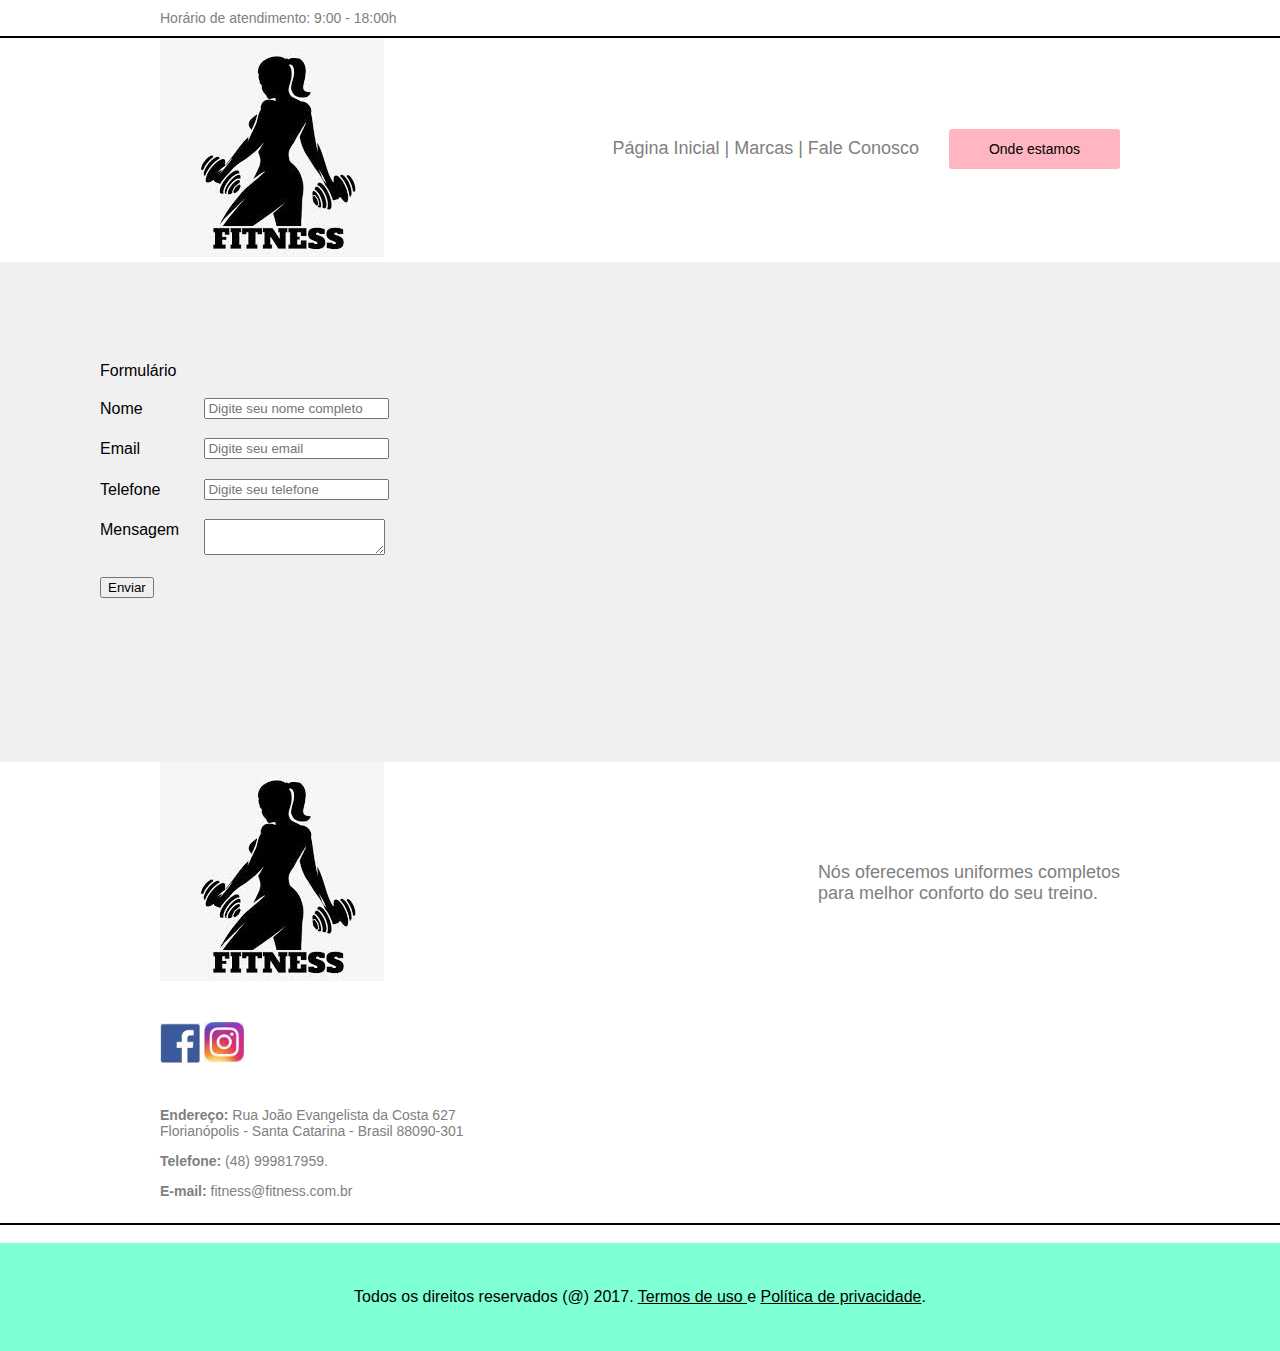
==== faleconosco.html @ d7a479f9 "Add files via upload" ====
<!DOCTYPE html>
<html>

<head>
    <title>Fale Conosco</title>
    <link rel="stylesheet" type="text/css" href="style.css" />
    <meta charset="utf-8">
</head>
<body>
    <header>
        <div class="barra_superior">
            <div class="container">
                Horário de atendimento: 9:00 - 18:00h

            </div>
                 
        </div>
        

        <div class="container">
            <img class="logo" alt="Logo da empresa"
            title="Aqui é apresentado a logo da empresa Fitness" 
            src="./img/Imagem1.jpg" />
            <nav>
               <a href="index.html"> Página Inicial | <a alt="vai para a lista de marcas" href="index.html#marcas">Marcas</a> | <a title="Vai para a página de fale conosco" href="faleconosco.html">Fale Conosco</a> 
               <a href="ondeestamos.html" class="btn_destaque"> Onde estamos </a>

            </nav>


        </div>
            
    </header>
<section>
    <div class="fale">
        Formulário
        <form enctype="application/x-www-form-urlencoded" method="POST"> <br/>
            <label for="NomeCompleto">Nome</label>
            <input id="NomeCompleto"  type="text" name="Nome_Completo" placeholder="Digite seu nome completo"/>
<br />
<br/>
            <label for="Email">Email</label>
            <input id="Email"  type="text" name="Email" placeholder="Digite seu email"/>
<br/>
<br/>
            <label for="Telefone">Telefone</label>
            <input id="Telefone"  type="text" name="Telefone" placeholder="Digite seu telefone"/>
<br/>
<br/>
            <label for="Mensagem">Mensagem</label>
            <textarea name="Mensagem"> </textarea>
<br/>
<br/>
            <input type="submit" value="Enviar"/>

        </form>
        
        
    </div>
    
</section>

<footer>

    <div>
        <div class="container">
            <img alt="Logo da empresa"
            title="Aqui é apresentado a logo da empresa Fitness" 
            src="./img/Imagem1.jpg" />
            <nav> 
                Nós oferecemos uniformes completos <br/>para melhor conforto do seu treino. 
            </nav>
            <br/>
            <br/>
            <br/>
            <a href="#"><img alt="Link para Facebook" src="./img/Facebook.jpg" width="40"/></a>
            <a href="#"><img alt="Link para Instagram" src="./img/instagram.jpg" width="40"/></a>
        </div>
        
        <div class="contato">
            <div class="container">
            <br/>
    
            <p><strong>Endereço:</strong> Rua João Evangelista da Costa 627 <br/>
            Florianópolis - Santa Catarina - Brasil 
            88090-301</p>
            <p><strong>Telefone:</strong><a href="tel: "48999817959> (48) 999817959.</a></p>
            <p><strong>E-mail:</strong><a href="mailto:fitness@fitness.com.br"> fitness@fitness.com.br </a></p>
            
           </div>
        </div>
    </div>
    <br/>
    <div class="direitos_reservados">
    Todos os direitos reservados (@) 2017. <a href="termodeuso.html">Termos de uso </a> e <a href="politicaprivacidade.html"> Política de privacidade</a>.
    
    </div>
    
    </footer>
    
</body>




</html>
---- style.css ----
body {
    margin: 0;
    font-family: "Arial";
}

.barra_superior {
    border-bottom: 2px solid black ;
    color: grey;
    padding-top: 10px;
    padding-bottom: 10px; 
    font-size: 14px;
}

.container { 
    width: 960px;  
    margin: 0 auto;
}

nav {
    color: grey;
    font-size: 18px;
    float: right;
    margin-top: 100px;
    
}

nav a { 
    color: grey; 
    text-decoration: none;
}

.btn_destaque {
    background-color: lightpink;
    color: black;
    padding: 12px 40px;
    border-radius: 3px;
    margin-left: 25px;
    text-decoration: none;
    font-size: 14px;
}

.sec01 {
    height: 740px;
    color: aquamarine;
    background-image: url(./img/atletas.jpg);
    background-repeat: no-repeat;
    background-position: center;
}

.sec01 p.titulo {
    font-size: 30px;
    padding-top: 80px;
}

.sec01 p {
    font-size: 20px;
    padding-bottom: 30px;
    line-height: 120%;
}


.sec02 p {
    font-size: 30px;
    text-align: center;
}

.sec02 {
    border-bottom: 2px solid black;
    
}

.sec02 img {
    width: 100%;
    margin-top: 50px;
    margin-bottom: 50px;
}

.sec03{
    background-color: rgb(179, 191, 209);
    background-image: url(./img/atleta.jpg);
    background-repeat: no-repeat;
    background-position: center;
    height: 664px;
}


.sec03 p{
    font-size: 48px;
    line-height: 120%;
    color: white;
    padding-top: 100px;
    padding-bottom: 40px; 
}

.direitos_reservados{
    background-color: aquamarine;
    color: black;
    text-align: center;
    padding-top: 45px;
    padding-bottom: 45px;

}

.direitos_reservados a{
    color: black;

}

.contato{
    border-bottom: 2px solid black ;
    color: grey;
    padding-top: 10px;
    padding-bottom: 10px; 
    font-size: 14px;
   
}

.contato a{
    text-decoration: none;
    color: grey;


}

label{
    width: 100px;
    display:inline-block;
    line-height: 140%;
    vertical-align: top;
    
}

.fale{
    height: 300px;
    background-color: rgb(240, 240, 240);
    padding: 100px;
}


/* Smartphones */
@media screen and (max-width: 480px){
    .barra_superior .container{
       margin-left: 10px;
   }
    
   
   nav {
       float: none;
       margin-left: 10px;
       
   }
    .sec01 p, .sec01 .btn_destaque{
        margin-left: 20px;

   }
    .sec02 p { 
        margin-left: 20px;
        float: left;
   }
    .sec03 p, .sec03 .btn_destaque{
    margin-left: 20px;

   }

   .contato {
        margin-left: 10px
   }

   
   }
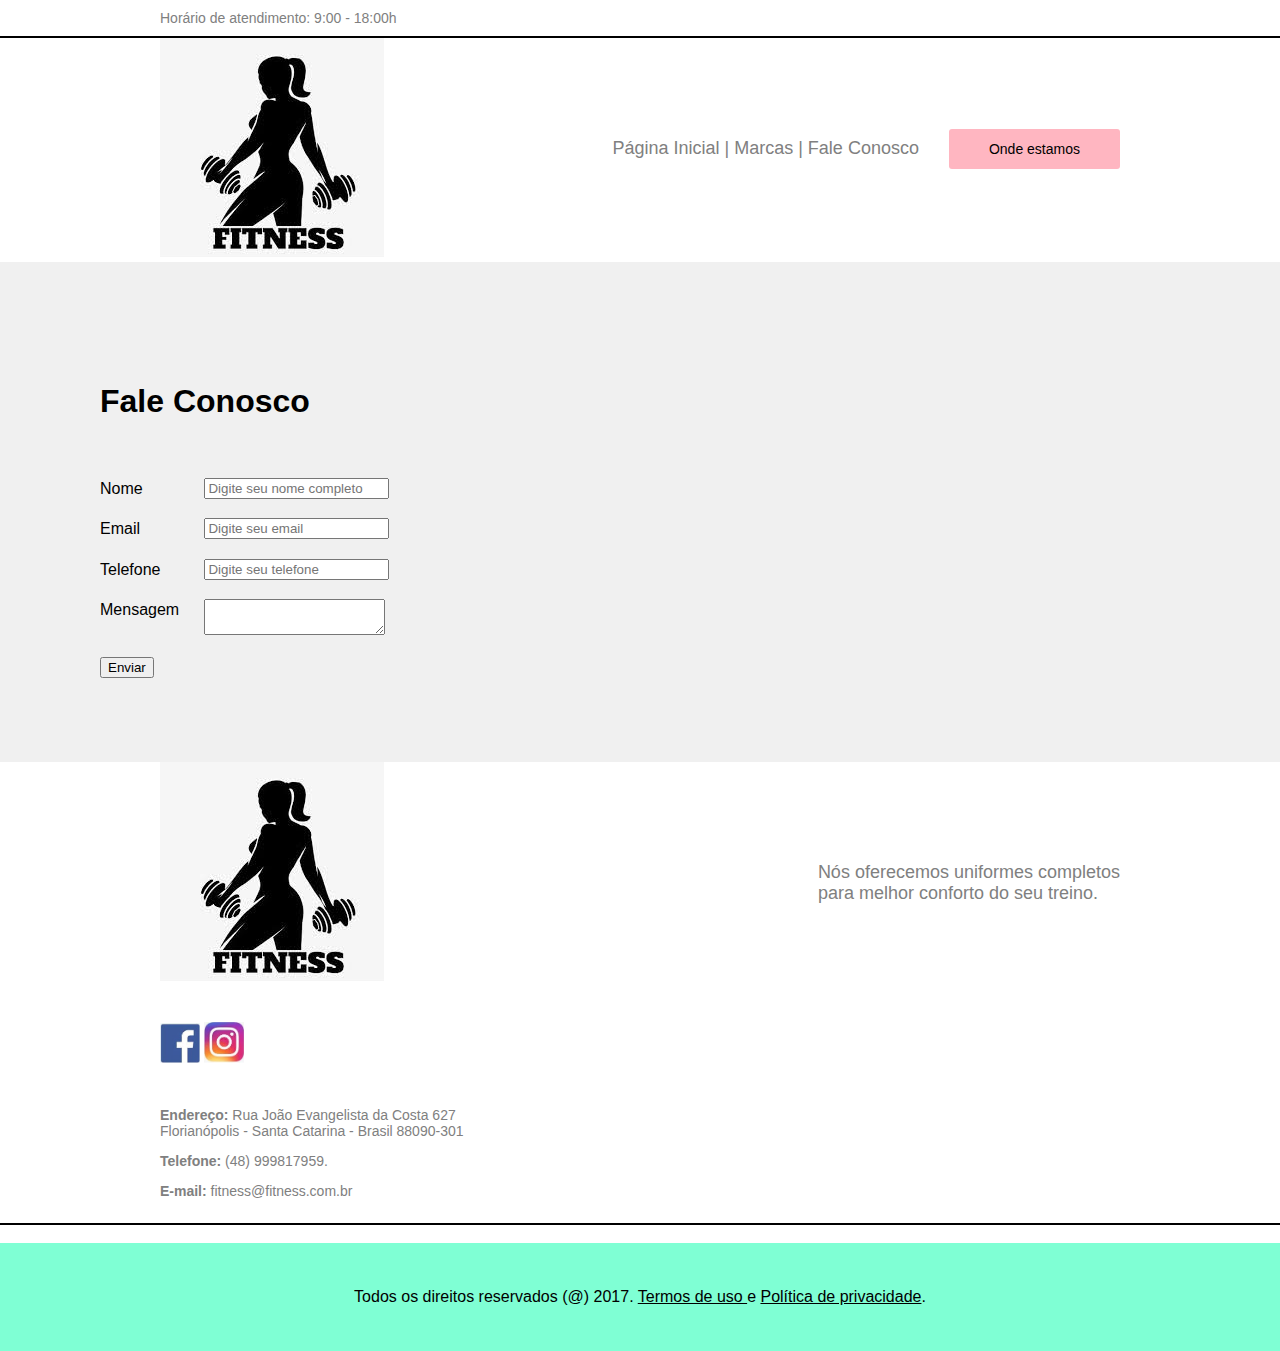
==== commit d2afef00: "Add files via upload" ====
--- a/faleconosco.html
+++ b/faleconosco.html
@@ -33,7 +33,8 @@
     </header>
 <section>
     <div class="fale">
-        Formulário
+        <h1>Fale Conosco</h1>
+        <br/>
         <form enctype="application/x-www-form-urlencoded" method="POST"> <br/>
             <label for="NomeCompleto">Nome</label>
             <input id="NomeCompleto"  type="text" name="Nome_Completo" placeholder="Digite seu nome completo"/>
--- a/style.css
+++ b/style.css
@@ -136,6 +136,37 @@
     padding: 100px;
 }
 
+.modal {
+    display: none;
+    position: fixed;
+    width: 400px;
+    height: 200px;
+    background-color: white;
+    top: 50%;
+    margin-top: -100px;
+    left: 50%;
+    margin-left: -200px;
+    padding: 20px;
+    border-radius: 4px;
+}
+
+.modal input[type=text] {
+    border: none;
+    border-bottom: 1px solid lightgray;
+    width: 100%;
+    background-color: #FAFAFA;
+    padding: 10px;
+
+}
+
+.modal a {
+    float: right ;
+    font-size: 24px;
+    text-decoration: none;
+    color: black;
+    cursor: pointer;
+
+}
 
 /* Smartphones */
 @media screen and (max-width: 480px){
@@ -168,3 +199,5 @@
 
    
    }
+
+   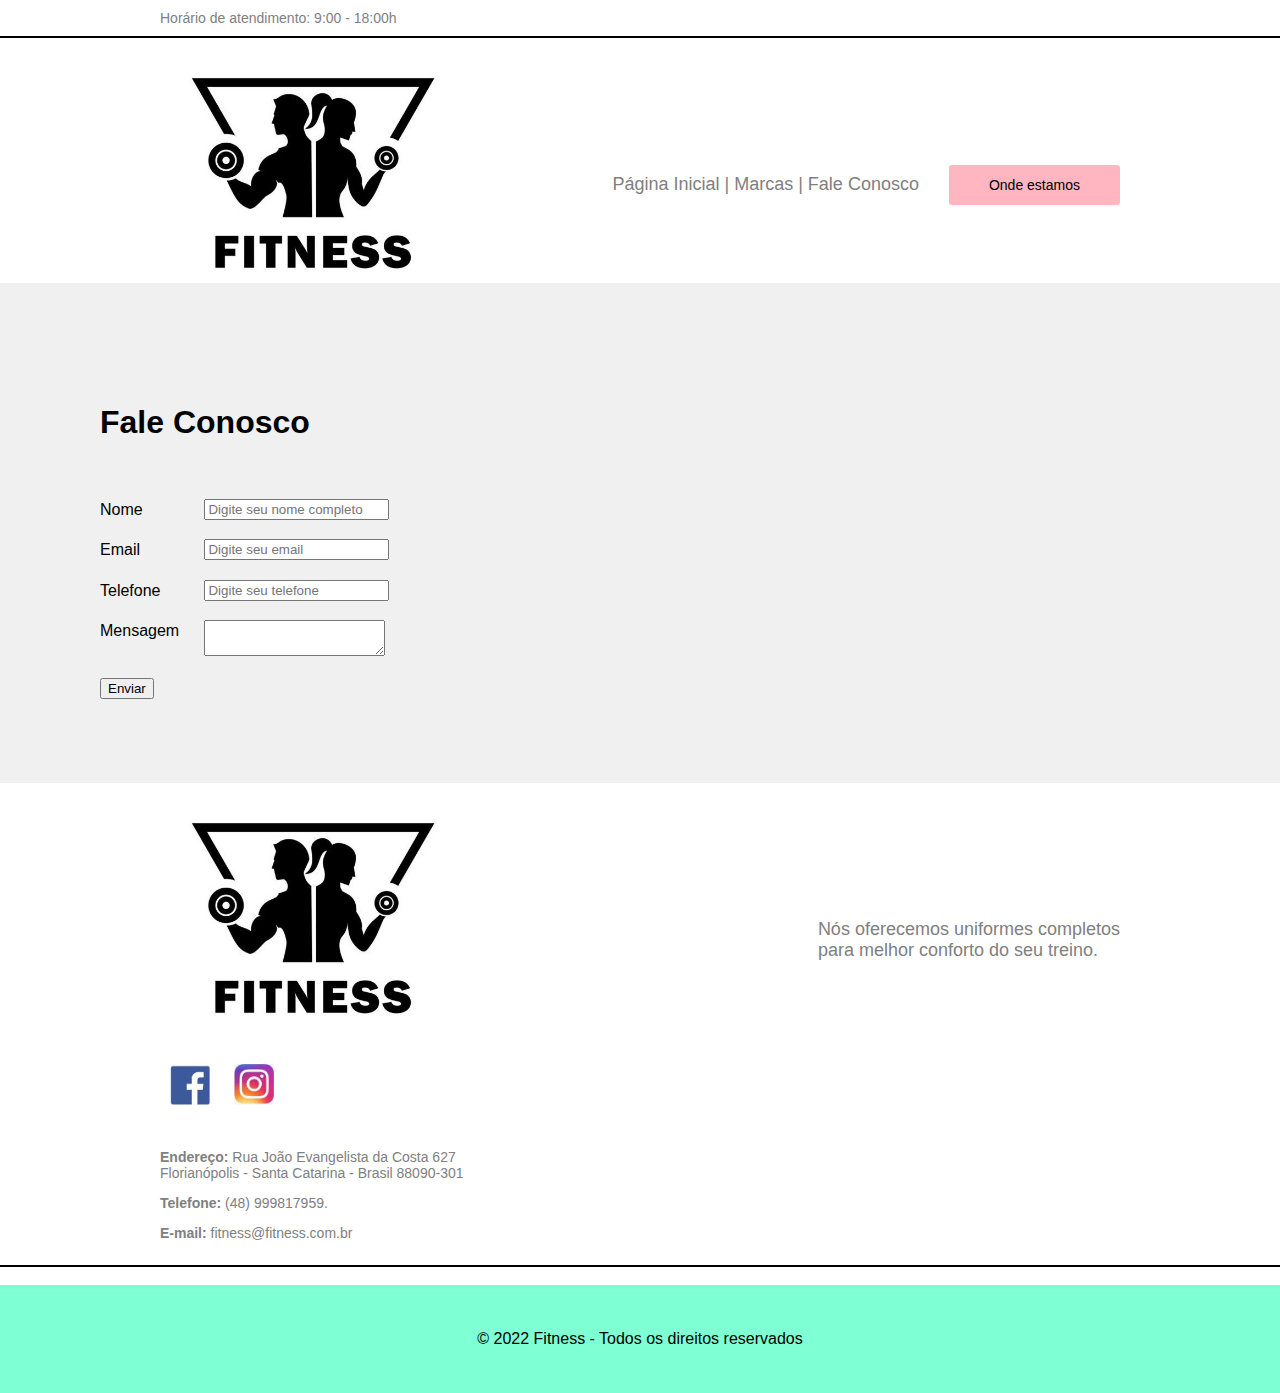
==== commit 45c2852c: "Add files via upload" ====
--- a/faleconosco.html
+++ b/faleconosco.html
@@ -15,12 +15,13 @@
             </div>
                  
         </div>
-        
+        <br>
+        <br>
 
         <div class="container">
             <img class="logo" alt="Logo da empresa"
             title="Aqui é apresentado a logo da empresa Fitness" 
-            src="./img/Imagem1.jpg" />
+            src="./img/Fitness.jpg" width="30%"/>
             <nav>
                <a href="index.html"> Página Inicial | <a alt="vai para a lista de marcas" href="index.html#marcas">Marcas</a> | <a title="Vai para a página de fale conosco" href="faleconosco.html">Fale Conosco</a> 
                <a href="ondeestamos.html" class="btn_destaque"> Onde estamos </a>
@@ -60,14 +61,15 @@
     </div>
     
 </section>
-
+<br>
+<br>
 <footer>
 
     <div>
         <div class="container">
             <img alt="Logo da empresa"
             title="Aqui é apresentado a logo da empresa Fitness" 
-            src="./img/Imagem1.jpg" />
+            src="./img/Fitness.jpg" width="30%"/>
             <nav> 
                 Nós oferecemos uniformes completos <br/>para melhor conforto do seu treino. 
             </nav>
@@ -93,7 +95,7 @@
     </div>
     <br/>
     <div class="direitos_reservados">
-    Todos os direitos reservados (@) 2017. <a href="termodeuso.html">Termos de uso </a> e <a href="politicaprivacidade.html"> Política de privacidade</a>.
+        © 2022 Fitness - Todos os direitos reservados
     
     </div>
     
--- a/style.css
+++ b/style.css
@@ -16,6 +16,13 @@
     margin: 0 auto;
 }
 
+img{
+    max-width: 100%;
+    height: auto;
+    margin-left: 10px;
+    margin-right: 10px;
+ }
+
 nav {
     color: grey;
     font-size: 18px;
@@ -34,6 +41,7 @@
     color: black;
     padding: 12px 40px;
     border-radius: 3px;
+    border-color: black;
     margin-left: 25px;
     text-decoration: none;
     font-size: 14px;
@@ -41,7 +49,7 @@
 
 .sec01 {
     height: 740px;
-    color: aquamarine;
+    color: rgb(19, 37, 31);
     background-image: url(./img/atletas.jpg);
     background-repeat: no-repeat;
     background-position: center;
@@ -49,13 +57,14 @@
 
 .sec01 p.titulo {
     font-size: 30px;
-    padding-top: 80px;
+    padding-top: 60px;
 }
 
 .sec01 p {
     font-size: 20px;
     padding-bottom: 30px;
     line-height: 120%;
+    margin-left: 30px;
 }
 
 
